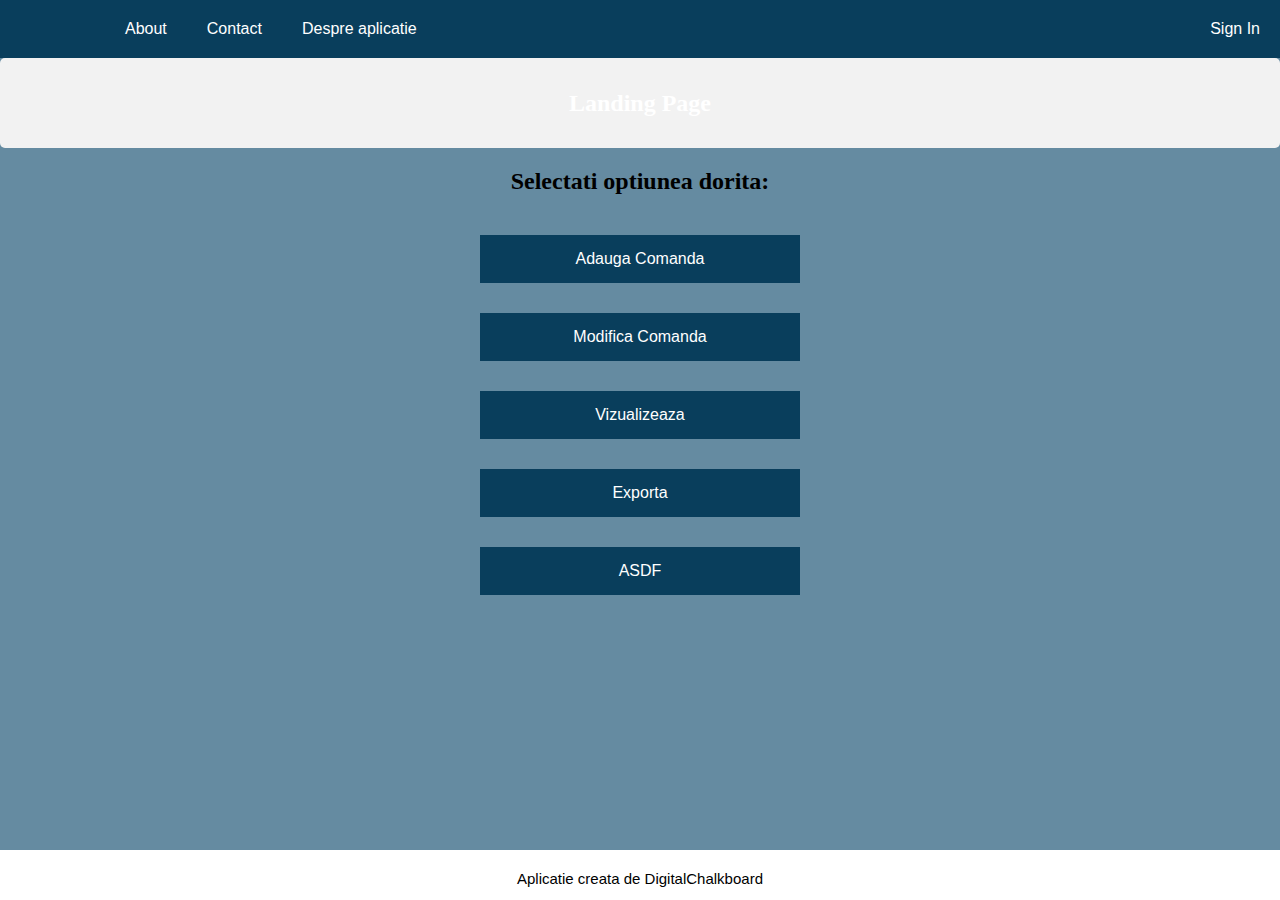
==== index.html @ 3333d955 "Add files via upload" ====
<!DOCTYPE html>
<html lang="en">
<head>
    <meta charset="UTF-8">
    <title>Aid-B</title>
    <link rel="stylesheet" text="text/css" href="style.css">
</head>
<body>
<nav>
    <ul class="main-nav sticky">
        <li><img src="images/logo.png" width="25" height="10"> </li>
        <li><a href="#">About</a></li>
        <li><a href="#">Contact</a></li>
        <li><a href="#">Despre aplicatie</a></li>
        <li class="push"><a href="#">Sign In</a></li>
    </ul>
</nav>

<div class = "container">
<h2>Landing Page</h2>

</div>

<div class="grid-wrapper">
    <div><H2>Selectati optiunea dorita:</H2></div>
    <div class="box"><button><a href="addcom.html">Adauga Comanda</a></button></div>
    <div class="box"><button>Modifica Comanda</button></div>
    <div class="box"><button>Vizualizeaza</button></div>
    <div class="box"><button>Exporta</button></div>
    <div class="box"><button>ASDF</button></div>


</div>



<footer><p>Aplicatie creata de DigitalChalkboard</p></footer>

</body>
</html>
---- style.css ----
/* NAVIGATION,

de adaugat - shadow efect pe butoane (hover ? )
*/
.main-nav{
    display: flex;
    list-style: none;
    font-size: 0.5 em;
    margin: 0;
    background: #093E5C;
    font-family: Arial;
}

@media only screen and (max-width: 600px) {
    .main-nav {
        font-size: 0.5 em;
        padding: 0;
    }
}

li {
    padding: 20px;
}

a   {
    color: white;
    text-decoration: none;
}

body    {
    margin: auto 0;
    background: #658BA1
}

.push {
    margin-left: auto;
}

/* .sticky {
    position: fixed;
    top: 0%;
    width: 100%;
} */

/*CSS pentru cover red zone*/
.container {
    display: flex;
    align-items: center;
    justify-content: center;
    height: 10vh;
    background: #658BA1;
    color: white;
}

.grid-wrapper {
    display: grid;
    display: flex;
    flex-direction: column;
    background: #658BA1;
    height: auto;
    flex: 600px 0 1;
    justify-content: center;
    justify-items: center;
    align-items: center;
    grid-gap: 10px;
    grid-template-columns: 500px;
    margin: 0px; */
    padding-top: 2vh;
}

button {
  width: 20rem;
  background-color: #093E5C; /* Green */
  border: none;
  color: white;
  padding: 15px 32px;
  margin: 10px;
  text-align: center;
  text-decoration: none;
  display: inline-block;
  font-size: 16px;
  transition-duration: 0.4s;
}

button:hover {
  background-color: #4CAF50; /* Green */
  color: white;
}


footer {
    background-color: white;
    position: absolute;
    left: 0;
    bottom: 0;
    height: 50px;
    width: 100%;
    overflow: hidden;
    text-align: center;
    padding-top: 5px;
}

footer p {
    padding: 15xp;
    justify-content: center;
    align-items: center;
    font-family: Arial;
    font-size: 15px;
}

* {
  box-sizing: border-box;
}

input[type=text], select, textarea {
  width: 100%;
  padding: 12px;
  border: 1px solid #ccc;
  border-radius: 4px;
  resize: vertical;
}

label {
  padding: 12px 12px 12px 0;
  display: inline-block;
}

input[type=submit] {
  background-color: #4CAF50;
  color: white;
  padding: 12px 20px;
  border: none;
  border-radius: 4px;
  cursor: pointer;
  float: right;
}

input[type=submit]:hover {
  background-color: #45a049;
}

.container {
  border-radius: 5px;
  background-color: #f2f2f2;
  padding: 20px;
}

.col-25 {
  float: left;
  width: 25%;
  margin-top: 6px;
}

.col-75 {
  float: left;
  width: 75%;
  margin-top: 6px;
}

/* Clear floats after the columns */
.row:after {
  content: "";
  display: table;
  clear: both;
}
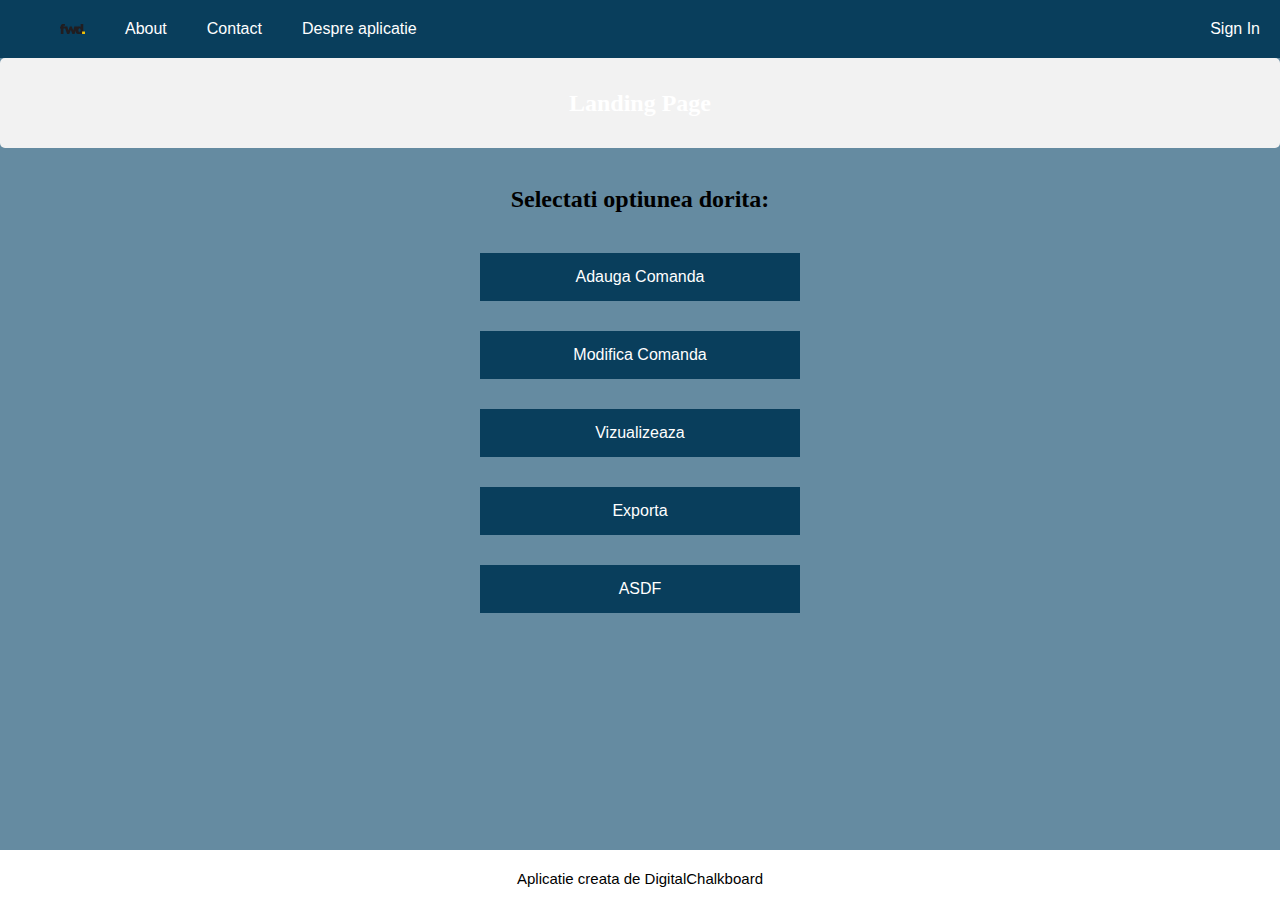
==== commit 002d3fa6: "favicon" ====
--- a/index.html
+++ b/index.html
@@ -4,6 +4,7 @@
     <meta charset="UTF-8">
     <title>Aid-B</title>
     <link rel="stylesheet" text="text/css" href="style.css">
+    <link rel="icon" href="./favicon/favicon.ico" type="image/gif" sizes="16x16">
 </head>
 <body>
 <nav>
--- a/style.css
+++ b/style.css
@@ -64,7 +64,7 @@
     align-items: center;
     grid-gap: 10px;
     grid-template-columns: 500px;
-    margin: 0px; */
+    margin: 0px;
     padding-top: 2vh;
 }
 
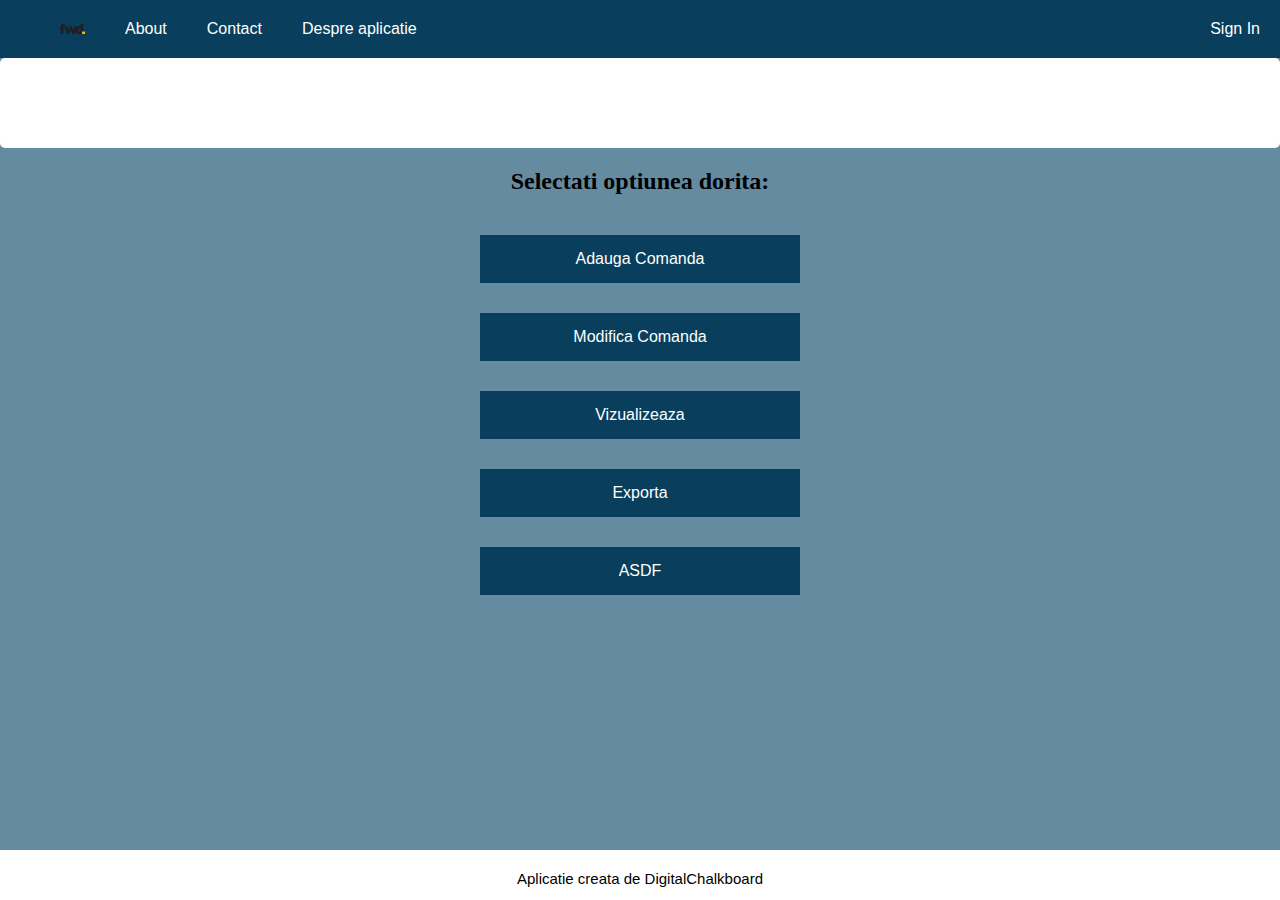
==== commit eb312034: "css bun" ====
--- a/index.html
+++ b/index.html
@@ -4,7 +4,6 @@
     <meta charset="UTF-8">
     <title>Aid-B</title>
     <link rel="stylesheet" text="text/css" href="style.css">
-    <link rel="icon" href="./favicon/favicon.ico" type="image/gif" sizes="16x16">
 </head>
 <body>
 <nav>
@@ -18,7 +17,7 @@
 </nav>
 
 <div class = "container">
-<h2>Landing Page</h2>
+
 
 </div>
 
--- a/style.css
+++ b/style.css
@@ -64,7 +64,7 @@
     align-items: center;
     grid-gap: 10px;
     grid-template-columns: 500px;
-    margin: 0px;
+    margin: 0px; */
     padding-top: 2vh;
 }
 
@@ -141,7 +141,7 @@
 
 .container {
   border-radius: 5px;
-  background-color: #f2f2f2;
+  background-color: #ffffff;
   padding: 20px;
 }
 
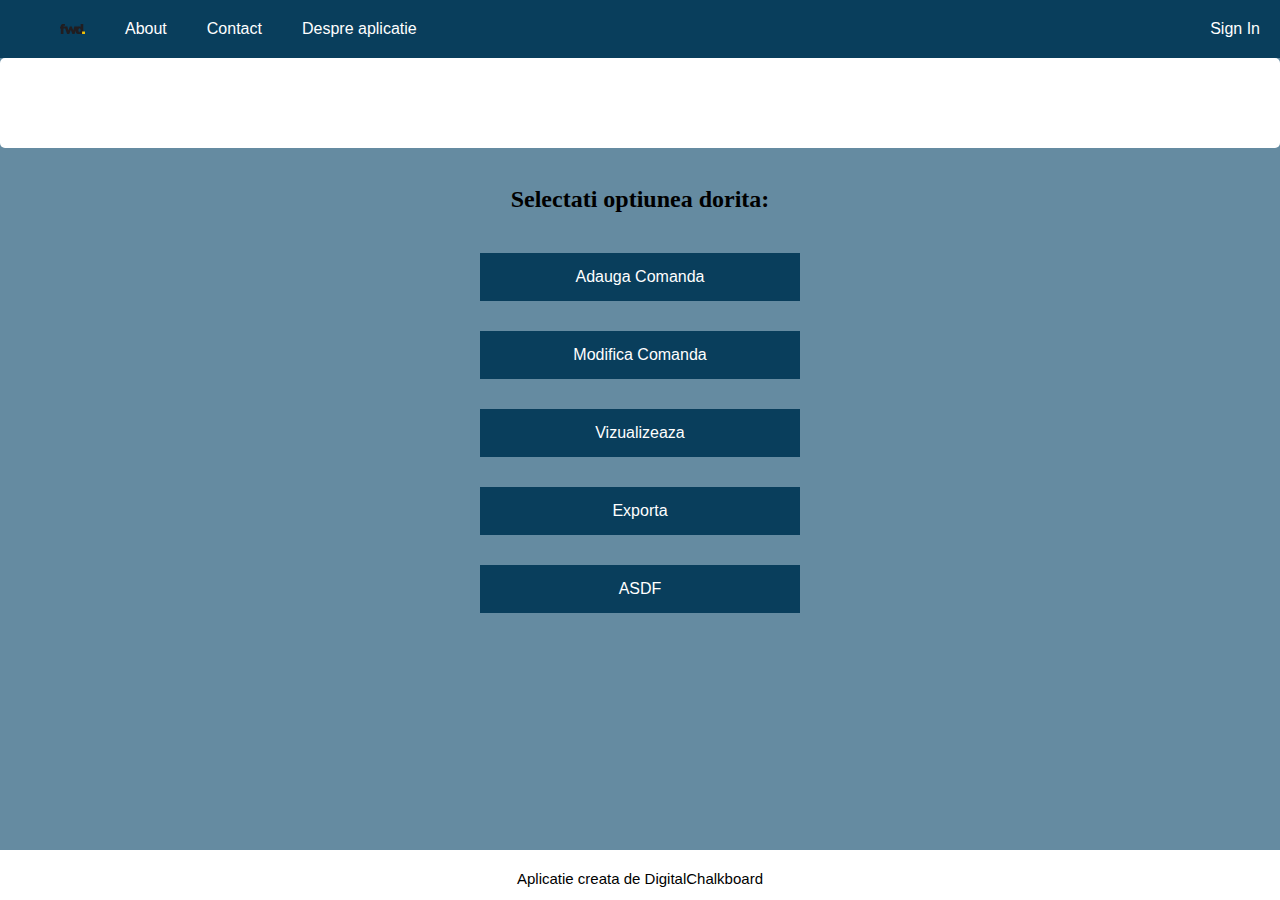
==== commit 4ad16e73: "Merge branch 'master' into VAR2" ====
--- a/index.html
+++ b/index.html
@@ -4,6 +4,7 @@
     <meta charset="UTF-8">
     <title>Aid-B</title>
     <link rel="stylesheet" text="text/css" href="style.css">
+    <link rel="icon" href="./favicon/favicon.ico" type="image/gif" sizes="16x16">
 </head>
 <body>
 <nav>
--- a/style.css
+++ b/style.css
@@ -1,165 +1,182 @@
-/* NAVIGATION,
-
-de adaugat - shadow efect pe butoane (hover ? )
-*/
-.main-nav{
-    display: flex;
-    list-style: none;
-    font-size: 0.5 em;
-    margin: 0;
-    background: #093E5C;
-    font-family: Arial;
-}
-
-@media only screen and (max-width: 600px) {
-    .main-nav {
-        font-size: 0.5 em;
-        padding: 0;
-    }
-}
-
-li {
-    padding: 20px;
-}
-
-a   {
-    color: white;
-    text-decoration: none;
-}
-
-body    {
-    margin: auto 0;
-    background: #658BA1
-}
-
-.push {
-    margin-left: auto;
-}
-
-/* .sticky {
-    position: fixed;
-    top: 0%;
-    width: 100%;
-} */
-
-/*CSS pentru cover red zone*/
-.container {
-    display: flex;
-    align-items: center;
-    justify-content: center;
-    height: 10vh;
-    background: #658BA1;
-    color: white;
-}
-
-.grid-wrapper {
-    display: grid;
-    display: flex;
-    flex-direction: column;
-    background: #658BA1;
-    height: auto;
-    flex: 600px 0 1;
-    justify-content: center;
-    justify-items: center;
-    align-items: center;
-    grid-gap: 10px;
-    grid-template-columns: 500px;
-    margin: 0px; */
-    padding-top: 2vh;
-}
-
-button {
-  width: 20rem;
-  background-color: #093E5C; /* Green */
-  border: none;
-  color: white;
-  padding: 15px 32px;
-  margin: 10px;
-  text-align: center;
-  text-decoration: none;
-  display: inline-block;
-  font-size: 16px;
-  transition-duration: 0.4s;
-}
-
-button:hover {
-  background-color: #4CAF50; /* Green */
-  color: white;
-}
-
-
-footer {
-    background-color: white;
-    position: absolute;
-    left: 0;
-    bottom: 0;
-    height: 50px;
-    width: 100%;
-    overflow: hidden;
-    text-align: center;
-    padding-top: 5px;
-}
-
-footer p {
-    padding: 15xp;
-    justify-content: center;
-    align-items: center;
-    font-family: Arial;
-    font-size: 15px;
-}
-
-* {
-  box-sizing: border-box;
-}
-
-input[type=text], select, textarea {
-  width: 100%;
-  padding: 12px;
-  border: 1px solid #ccc;
-  border-radius: 4px;
-  resize: vertical;
-}
-
-label {
-  padding: 12px 12px 12px 0;
-  display: inline-block;
-}
-
-input[type=submit] {
-  background-color: #4CAF50;
-  color: white;
-  padding: 12px 20px;
-  border: none;
-  border-radius: 4px;
-  cursor: pointer;
-  float: right;
-}
-
-input[type=submit]:hover {
-  background-color: #45a049;
-}
-
-.container {
-  border-radius: 5px;
-  background-color: #ffffff;
-  padding: 20px;
-}
-
-.col-25 {
-  float: left;
-  width: 25%;
-  margin-top: 6px;
-}
-
-.col-75 {
-  float: left;
-  width: 75%;
-  margin-top: 6px;
-}
-
-/* Clear floats after the columns */
-.row:after {
-  content: "";
-  display: table;
-  clear: both;
-}
+/* NAVIGATION,
+
+de adaugat - shadow efect pe butoane (hover ? )
+*/
+.main-nav{
+    display: flex;
+    list-style: none;
+    font-size: 0.5 em;
+    margin: 0;
+    background: #093E5C;
+    font-family: Arial;
+}
+
+@media only screen and (max-width: 600px) {
+    .main-nav {
+        font-size: 0.5 em;
+        padding: 0;
+    }
+}
+
+li {
+    padding: 20px;
+}
+
+a   {
+    color: white;
+    text-decoration: none;
+}
+
+body    {
+    margin: auto 0;
+    background: #658BA1
+}
+
+.push {
+    margin-left: auto;
+}
+
+/* .sticky {
+    position: fixed;
+    top: 0%;
+    width: 100%;
+} */
+
+/*CSS pentru cover red zone*/
+
+
+.grid-wrapper {
+    display: grid;
+    display: flex;
+    flex-direction: column;
+    background: #658BA1;
+    height: auto;
+    flex: 600px 0 1;
+    justify-content: center;
+    justify-items: center;
+    align-items: center;
+    grid-gap: 10px;
+    grid-template-columns: 500px;
+    margin: 0px;
+    padding-top: 2vh;
+}
+
+button {
+  width: 20rem;
+  background-color: #093E5C; /* Green */
+  border: none;
+  color: white;
+  padding: 15px 32px;
+  margin: 10px;
+  text-align: center;
+  text-decoration: none;
+  display: inline-block;
+  font-size: 16px;
+  transition-duration: 0.4s;
+}
+
+button:hover {
+  background-color: #4CAF50; /* Green */
+  color: white;
+}
+
+
+footer {
+    background-color: white;
+    position: absolute;
+    left: 0;
+    bottom: 0;
+    height: 50px;
+    width: 100%;
+    overflow: hidden;
+    text-align: center;
+    padding-top: 5px;
+}
+
+footer p {
+    padding: 15xp;
+    justify-content: center;
+    align-items: center;
+    font-family: Arial;
+    font-size: 15px;
+}
+
+* {
+  box-sizing: border-box;
+}
+
+input[type=text], select, textarea {
+  width: 100%;
+  padding: 12px;
+  border: 1px solid #ccc;
+  border-radius: 4px;
+  resize: vertical;
+}
+
+label {
+  padding: 12px 12px 12px 0;
+  display: inline-block;
+}
+
+input[type=submit] {
+  background-color: #4CAF50;
+  color: white;
+  padding: 12px 20px;
+  border: none;
+  border-radius: 4px;
+  cursor: pointer;
+  float: right;
+}
+
+input[type=submit]:hover {
+  background-color: #45a049;
+}
+
+
+.container {
+  display: flex;
+  align-items: center;
+  justify-content: center;
+  height: 10vh;
+  background: #658BA1;
+  color: white;
+}
+
+.container {
+  border-radius: 5px;
+  background-color: #ffffff;
+  padding: 20px;
+}
+
+.col-25 {
+  float: left;
+  width: 25%;
+  margin-top: 6px;
+}
+
+.col-75 {
+  float: left;
+  width: 75%;
+  margin-top: 6px;
+}
+
+/* Clear floats after the columns */
+.row:after {
+  content: "";
+  display: table;
+  clear: both;
+}
+.results__heading {
+      font-size: 110%;
+      justify-content: center;
+    }
+    
+.results__display-wrapper {
+      margin-top: 1rem;
+      padding: 0.5rem 1rem;
+      background: color-lightest;
+      border: 1px solid color-gray-light;
+      overflow-x: scroll;
+      width: 50%;
+    }
+  